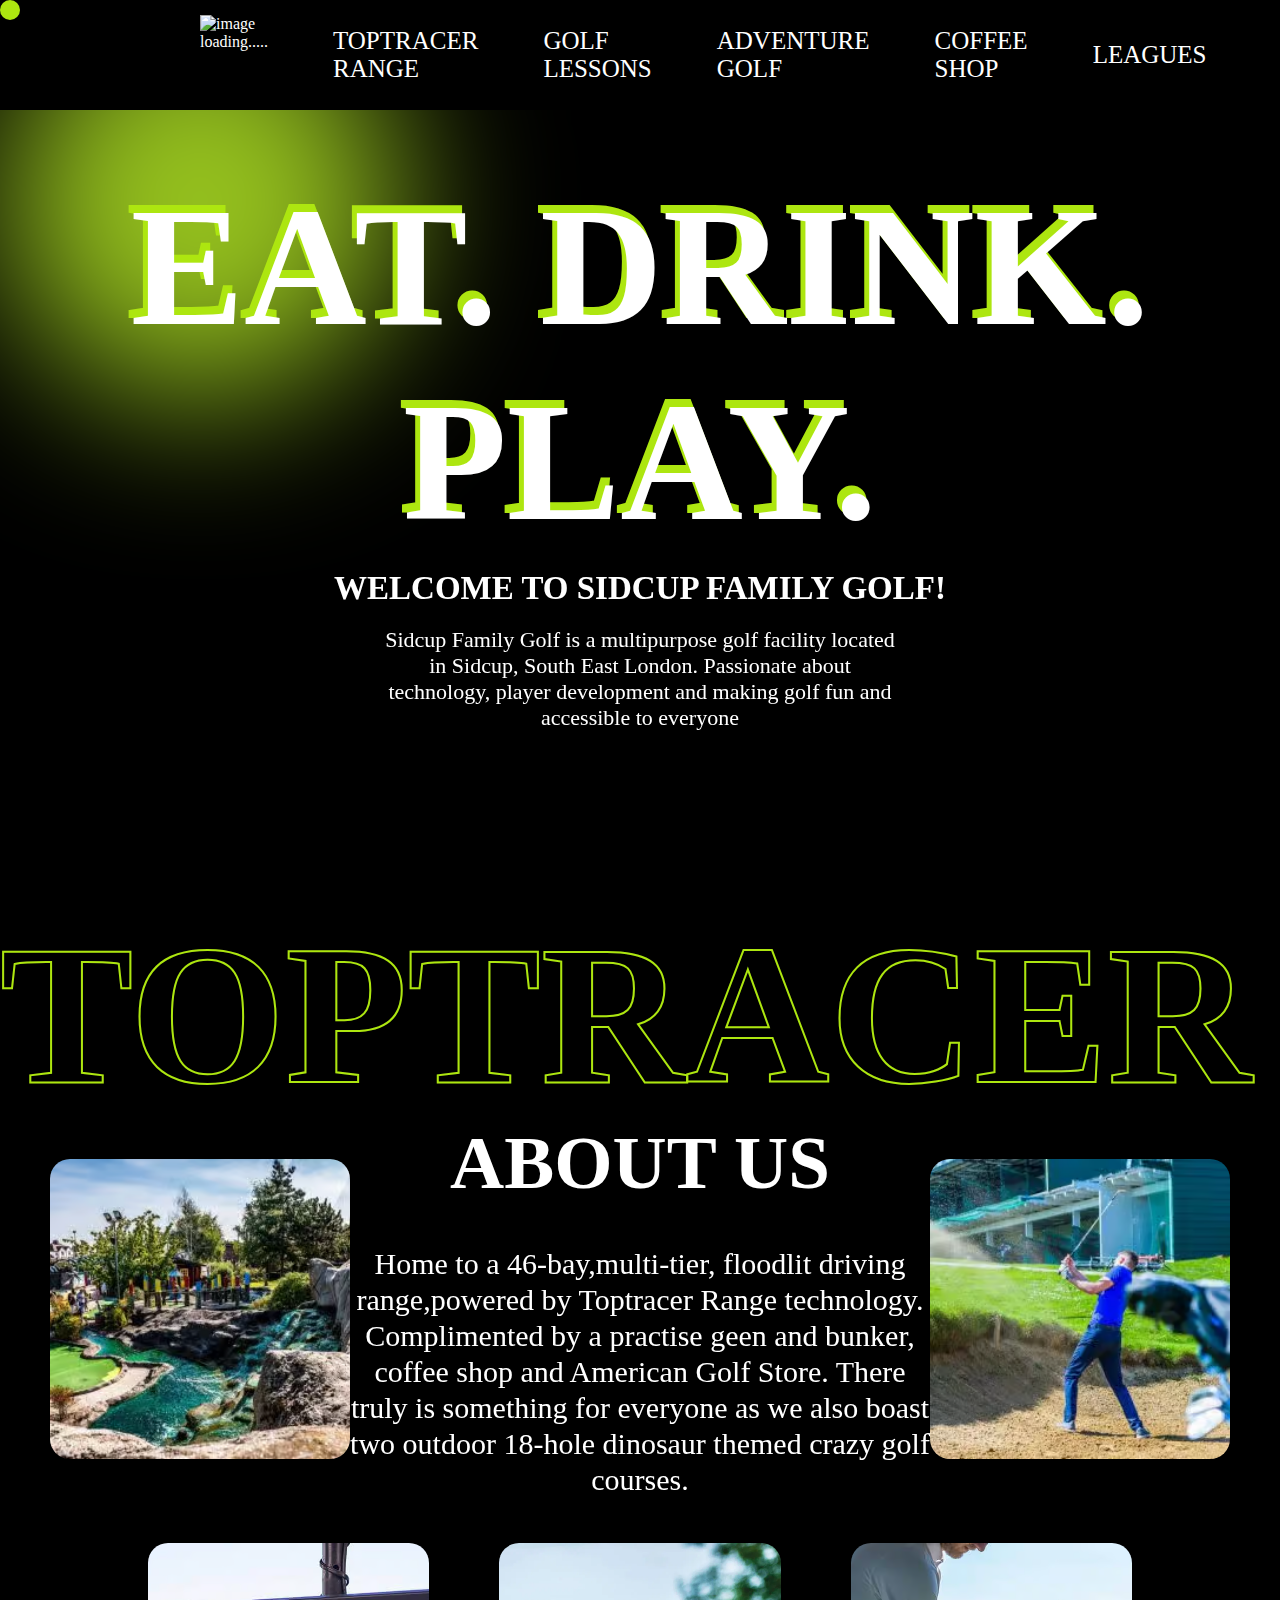
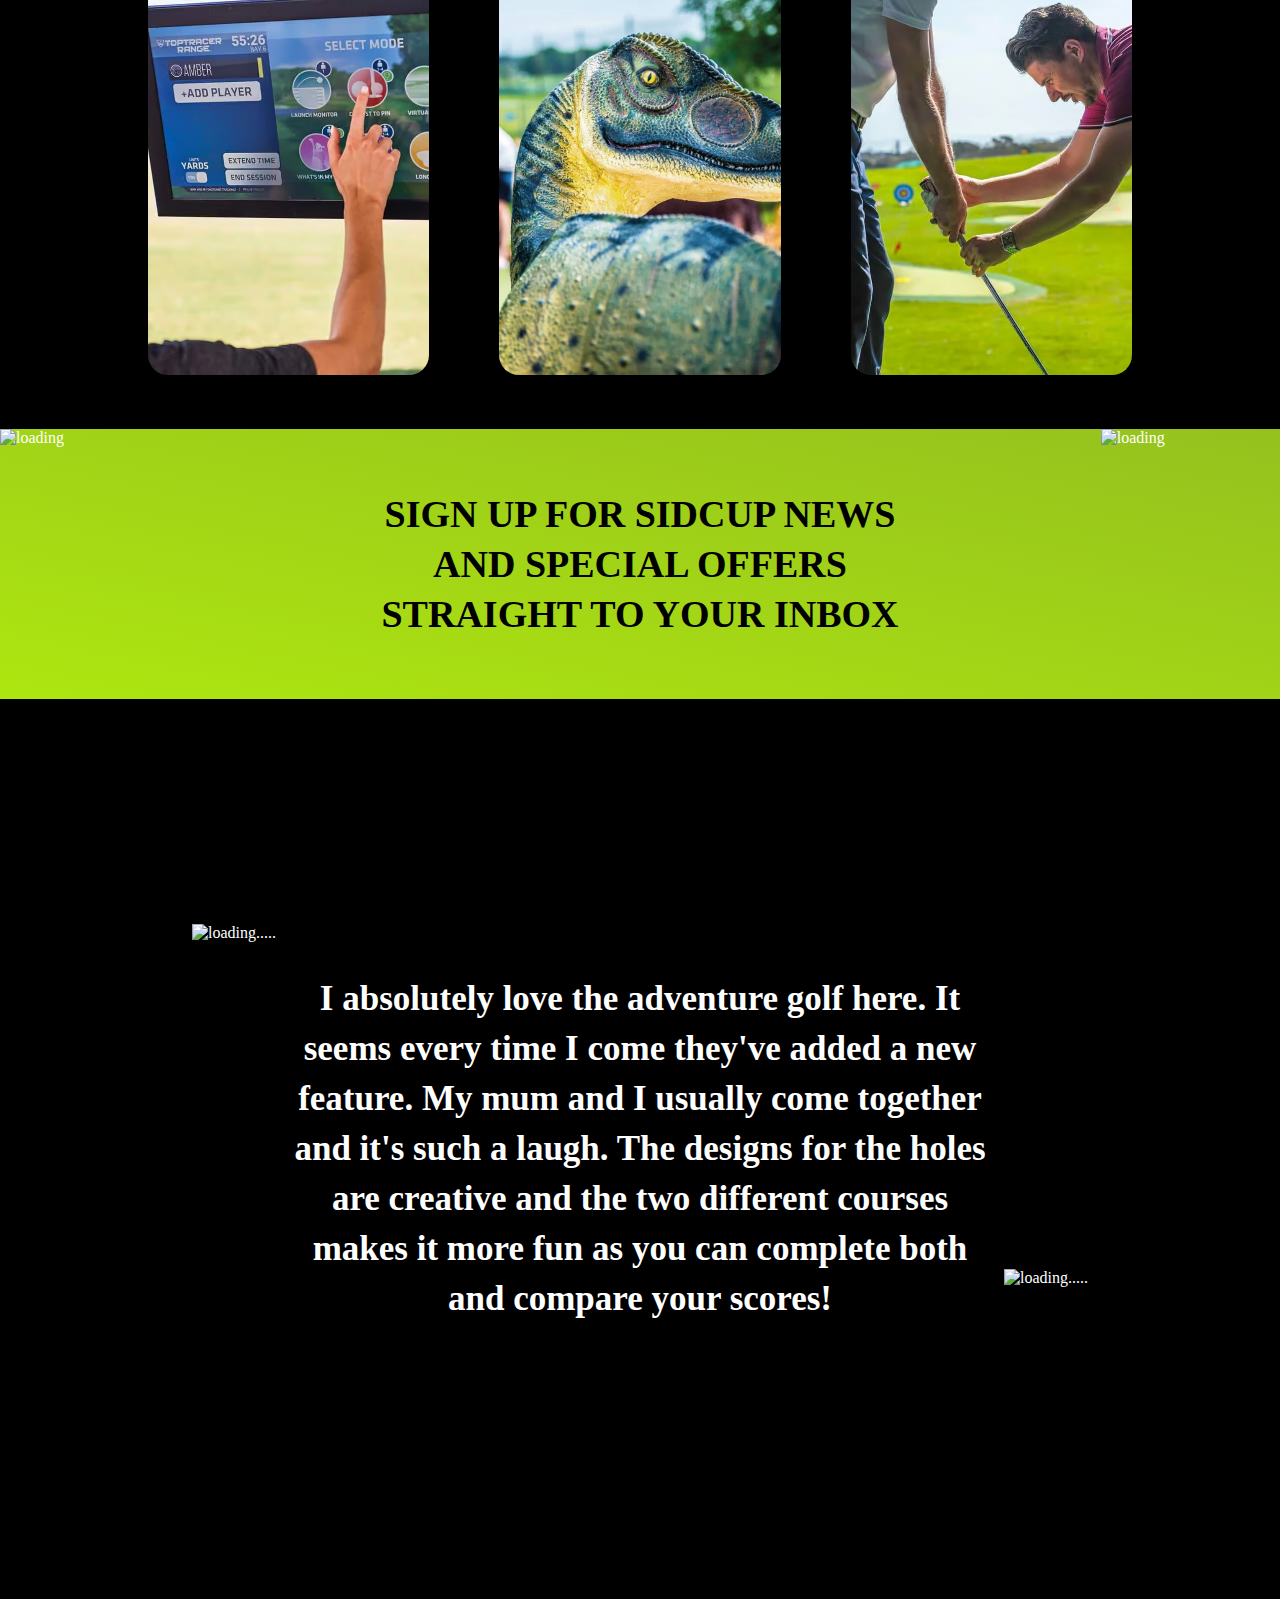
==== Practise9/index.html @ 57346f52 "Your commit message here" ====
<!DOCTYPE html>
<html lang="en">
  <head>
    <meta charset="UTF-8" />
    <meta name="viewport" content="width=device-width, initial-scale=1.0" />
    <title>Document</title>
    <link rel="stylesheet" href="style.css" />
  </head>
  <body>
    <div id="nav">
      <img
        src="https://eiwgew27fhz.exactdn.com/wp-content/uploads/2023/02/logo-white.svg"
        alt="image loading....."
      />
      <h4>Toptracer Range</h4>
      <h4>Golf Lessons</h4>
      <h4>Adventure Golf</h4>
      <h4>Coffee Shop</h4>
      <h4>Leagues</h4>
    </div>
    <div id="cursor"></div>
    <div id="cursor-blur"></div>
    <video controls autoplay loop muted>
      <source src="hero.mp4" type="video/mp4" />
    </video>
    <div id="main">
      <div id="page1">
        <h1>EAt. Drink. Play.</h1>
        <h2>Welcome to Sidcup Family Golf!</h2>
        <p>
          Sidcup Family Golf is a multipurpose golf facility located in Sidcup,
          South East London. Passionate about technology, player development and
          making golf fun and accessible to everyone
        </p>
      </div>
      <div id="page2">
        <div id="scroller">
          <div id="scroller-in">
            <h4>Toptracer Range</h4>
            <h4>Golf Lessons</h4>
            <h4>Adventure Golf</h4>
            <h4>Coffee Shop</h4>
            <h4>Leagues</h4>
          </div>
          <div id="scroller-in"></div>
            <h4>Toptracer Range</h4>
            <h4>Golf Lessons</h4>
            <h4>Adventure Golf</h4>
            <h4>Coffee Shop</h4>
            <h4>Leagues</h4>
          </div>
          <div id="about-us">
            <img src="page2-left.avif" alt="loading">
            <div id="about-us-in">
                  <h3>About Us</h3>
                  <p>Home to a 46-bay,multi-tier, floodlit driving range,powered by Toptracer Range technology. Complimented by a practise geen and bunker, coffee shop and American Golf Store. There truly is something for everyone as we also boast two outdoor 18-hole dinosaur themed crazy golf courses.</p>
            </div>
            <img src="page2-right.avif" alt="loading....">
          </div>
          <div id="cards-container">
           <div class="card" id="card-1">
            <div class="overlay">
              <h4>Toptracer Range</h4>
              <p>Lorem ipsum dolor sit amet consectetur adipisicing elit. Libero eligendi facere laboriosam explicabo magnam atque optio nisi laborum delectus quo!</p>
            </div>
           </div>
           <div class="card" id="card-2">
            <div class="overlay">
              <h4>Adventure Golf</h4>
              <p>Lorem ipsum dolor sit amet consectetur adipisicing elit. Libero eligendi facere laboriosam explicabo magnam atque optio nisi laborum delectus quo!</p>
            </div>
           </div>
           <div class="card" id="card-3">
            <div class="overlay">
              <h4>Golf Lessons</h4>
              <p>Lorem ipsum dolor sit amet consectetur adipisicing elit. Libero eligendi facere laboriosam explicabo magnam atque optio nisi laborum delectus quo!</p>
            </div>
           </div>
          </div>
          <div id="green-div">
            <img src="https://eiwgew27fhz.exactdn.com/wp-content/themes/puttosaurus/img/dots-side.svg" alt="loading">
            <h4>Sign up for Sidcup News and special offers straight to your inbox</h4>
            <img src="https://eiwgew27fhz.exactdn.com/wp-content/themes/puttosaurus/img/dots-side.svg" alt="loading">
          </div>
      </div>
      <div id="page3">
        <p>I absolutely love the adventure golf here. It seems every time I come they've added a new feature. My mum and I usually come together and it's such a laugh. The designs for the holes are creative and the two different courses makes it more fun as you can complete both and compare your scores!</p>
        <img id="colon1" src="https://eiwgew27fhz.exactdn.com/wp-content/themes/puttosaurus/img/quote-left.svg" alt="loading.....">
        <img id="colon2" src="https://eiwgew27fhz.exactdn.com/wp-content/themes/puttosaurus/img/quote-right.svg" alt="loading.....">
      </div>
      </div>
    </div>
    <script
      src="https://cdnjs.cloudflare.com/ajax/libs/gsap/3.12.5/gsap.min.js"
      integrity="sha512-7eHRwcbYkK4d9g/6tD/mhkf++eoTHwpNM9woBxtPUBWm67zeAfFC+HrdoE2GanKeocly/VxeLvIqwvCdk7qScg=="
      crossorigin="anonymous"
      referrerpolicy="no-referrer"
    ></script>
    <script
      src="https://cdnjs.cloudflare.com/ajax/libs/gsap/3.12.5/ScrollTrigger.min.js"
      integrity="sha512-onMTRKJBKz8M1TnqqDuGBlowlH0ohFzMXYRNebz+yOcc5TQr/zAKsthzhuv0hiyUKEiQEQXEynnXCvNTOk50dg=="
      crossorigin="anonymous"
      referrerpolicy="no-referrer"
    ></script>
    <script src="script.js"></script>
  </body>
</html>
---- Practise9/style.css ----
* {
  padding: 0;
  margin: 0;
  box-sizing: border-box;
  font-family: "montserrat";
  color: #fff;
}

html,
body {
  height: 100%;
  width: 100%;
}
#cursor {
  height: 20px;
  width: 20px;
  background-color: #ade610;
  border-radius: 50%;
  position: fixed;
  /* pointer-events: none; */
  z-index: 99;
}
#cursor-blur {
  height: 400px;
  width: 400px;
  background-color: #95c11e;
  border-radius: 50%;
  position: fixed;
  filter: blur(80px);
  z-index: 9;
}
#nav {
  height: 145px;
  width: 100%;
  /* background-color: black; */
  display: flex;
  align-items: center;
  padding: 0 200px;
  gap: 65px;
  position: fixed;
  justify-content: flex-start;
  z-index: 99;
}
#nav img {
  height: 80px;
}
#nav h4 {
  text-transform: uppercase;
  font-weight: 500;
  font-size: 25px;
}
video {
  width: 100%;
  height: 100%;
  object-fit: cover;
  position: fixed;
  z-index: -1;
}
#main {
  position: relative;
  background-color: rgba(0, 0, 0, 0.36);
}
#page1 {
  height: 100vh;
  width: 100%;
  position: relative;
  display: flex;
  align-items: center;
  justify-content: center;
  flex-direction: column;
  text-align: center;
  z-index: 10;
}
#page1 h1 {
  font-size: 170px;
  text-transform: uppercase;
  font-weight: 900;
  position: relative;
}
#page1 h1::before {
  content: "EAT. DRINK. PLAY.";
  position: absolute;
  color: #ade610;
  top: -7px;
  left: -8px;
  -webkit-text-stroke: 2px #ade610;
  z-index: -1;
}
#page1 h2 {
  font-size: 33px;
  font-weight: 700;
  margin-top: 10px;
  margin-bottom: 20px;
  text-transform: uppercase;
}
#page1 p {
  font-size: 22px;
  font-weight: 500;
  width: 40%;
}
#page2 {
  min-height: 100vh;
  width: 100%;
  z-index: 10;
}


#scroller
{
  /* background-color: red; */
  white-space: nowrap;
  overflow-x: auto;
  overflow-y: hidden;
  position: relative;
  z-index: 10;
}
#scroller::-webkit-scrollbar
{
  display: none;
}
#scroller-in{
  display: inline-block;
  white-space: nowrap;
  animation-name: scroll;
  animation-duration: 30s;
  animation-timing-function:linear ;
  animation-iteration-count: infinite;
}

#scroller h4{
  text-transform: uppercase;
  display: inline-block;
  font-size: 200px;
  font-weight: 900;
  font-family: roboto;
  margin-right: 10px;
  transition: all linear 0.5s;
  color: transparent;
  -webkit-text-stroke: 2px #ade610;
}
#scroller h4:hover{
  color: #95c11e;
}
@keyframes scroll {
  from{
    transform: translateX(0);
  }
  to{
    transform: translateX(-100%);
  }
  
}
#about-us{
  height: 40vh;
  width: 100%;
  /* background-color: red; */
  display: flex;
  padding :0 50px;
  align-items: center;
  position: relative;
  z-index: 10;
  justify-content: space-around;
}
#about-us img{
  height: 300px;
  width: 300px;
  border-radius: 20px;
  object-fit: cover;
}
#about-us-in{
  width: 50%;
  text-align: center;
}
#about-us-in h3{
  text-transform: uppercase;
  font-size: 75px;
  font-weight: 700;
  margin-bottom: 40px;

}
#about-us-in p{
  font-size: 30px;
  line-height: 36px;
}

#cards-container{
  /* background-color: red; */
  height: 60vh;
  display: flex;
  align-items: center;
  justify-content: center;
  gap: 70px;
  position: relative;
  z-index: 10;

}
.card{
   height: 80%;
   width: 22%;
   /* background-color: blue; */
   border-radius: 20px;
   background-size:cover;
   background-position: center; 
   overflow: hidden;
   transition: all ease 0.6s;
}
#card-1
{
  background-image:url(card1.avif);
}
#card-2
{
  background-image: url(card2.webp);
}
#card-3
{
  background-image: url(card3.avif);
}

.overlay
{
  height: 100%;
  width: 100%;
  background-color: #ade610;
  padding: 30px;
  padding-top: 160px;
  display: flex;
  flex-direction: column-reverse;
  opacity: 0;
  transition: all ease 0.6s;
}
.overlay h4{
   color:black;
   font-size: 40px;
   text-transform: uppercase;
   white-space: nowrap;
   margin-top: 50px;
   font-weight: 700;
}
.overlay p{
  color: #000;
  font-size: 48px;
}
.card:hover .overlay{
  opacity: 1;
}
.card:hover{
  transform: rotate3d(-1,1,0,20deg);
}

#green-div{
  height: 30vh;
  display: flex;
  align-items: center;
  justify-content: space-between;
  background: linear-gradient(to left bottom,#95c11e,#ade610);
  z-index: 10;
}

#green-div h4{
  text-transform: uppercase;
  width: 45%;
  font-size: 38px;
  line-height: 50px;
  text-align: center;
  font-weight: 800;
  color: #000;

}

#green-div img{
  height: 100%;
  object-fit: cover;
  width: 14%;
}

#page3
{
  height: 100vh;
  width: 100%;
  background-color: #000;
  display: flex;
  align-items: center;
  position: relative;
  justify-content: center;
}

#page3>p{
  font-size:35px;
  font-weight: 700;
  width: 55%;
  text-align: center;
  line-height: 50px;
}

#page3 img{
  position: absolute;
  height: 60px;
}

#page3 #colon1{
  left: 15%;
  top: 25%;
}
#page3 #colon2{
  bottom: 30%;
  right: 15%;
}
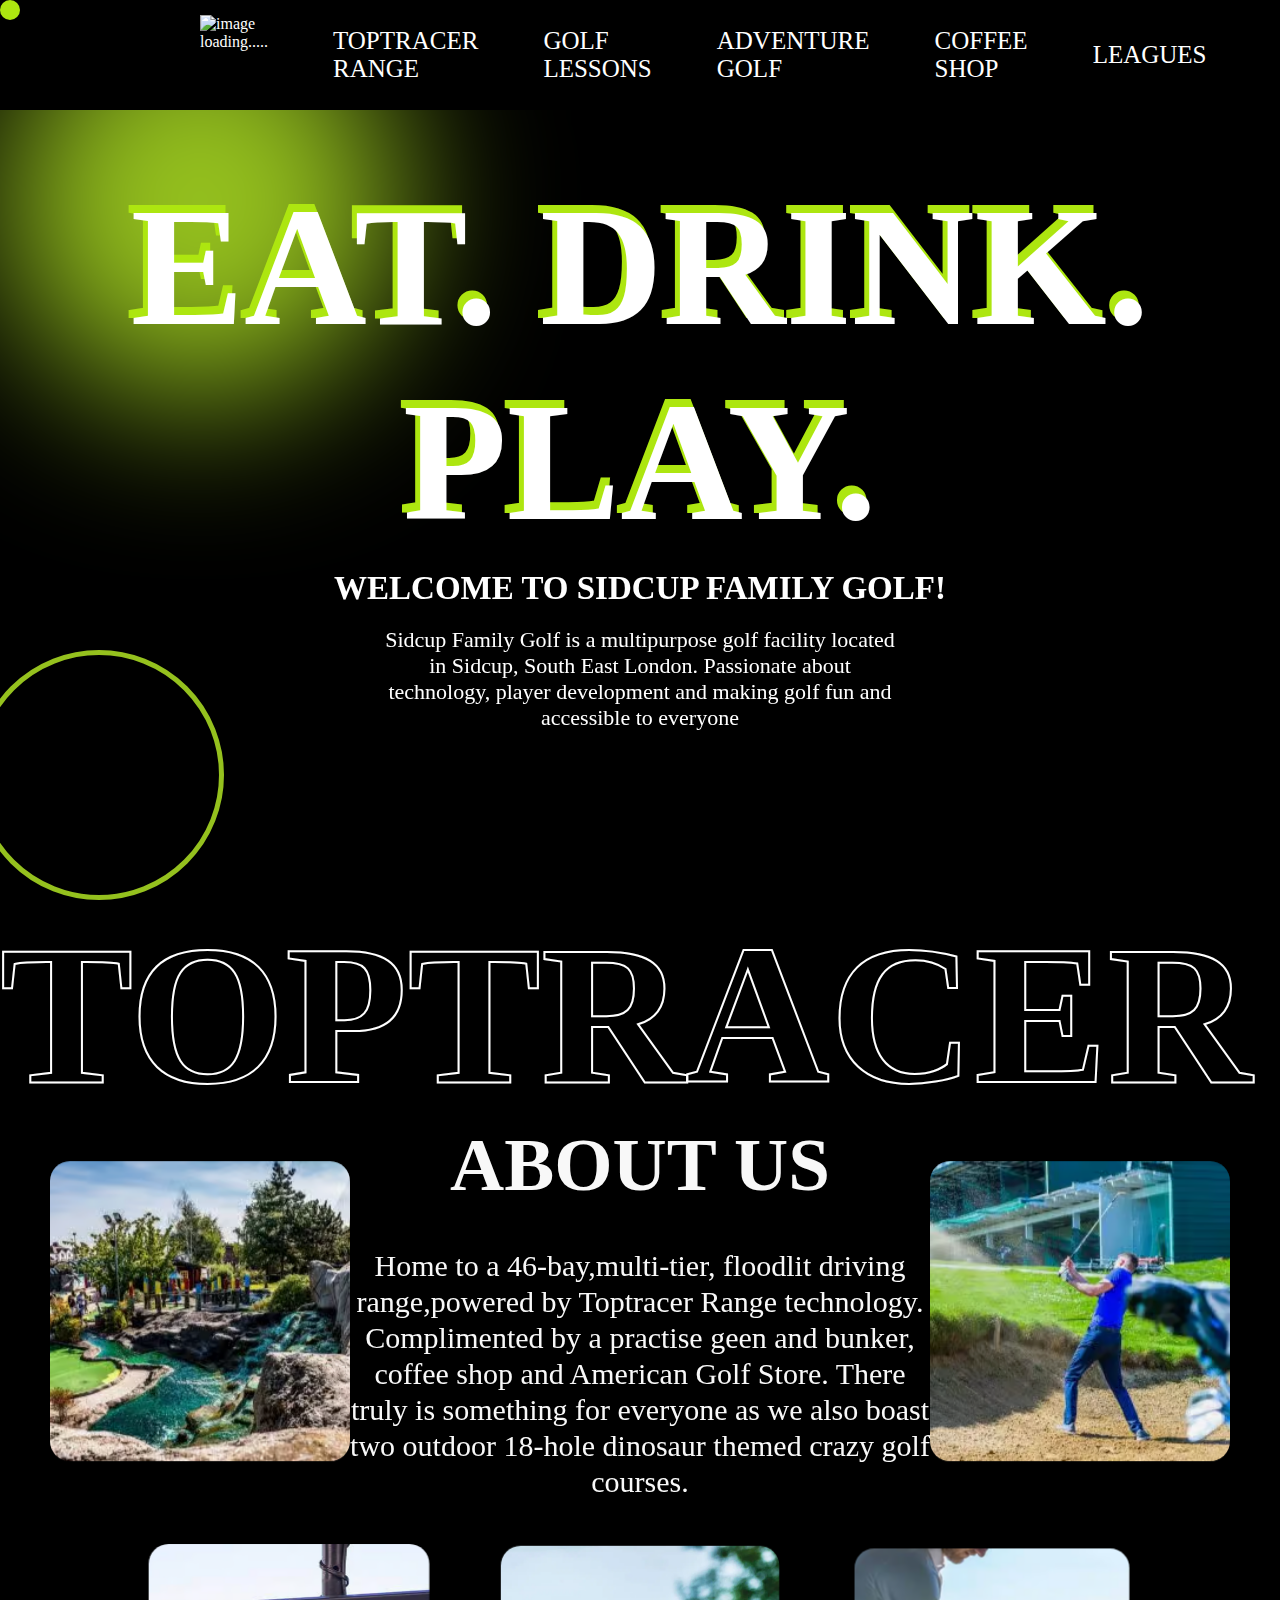
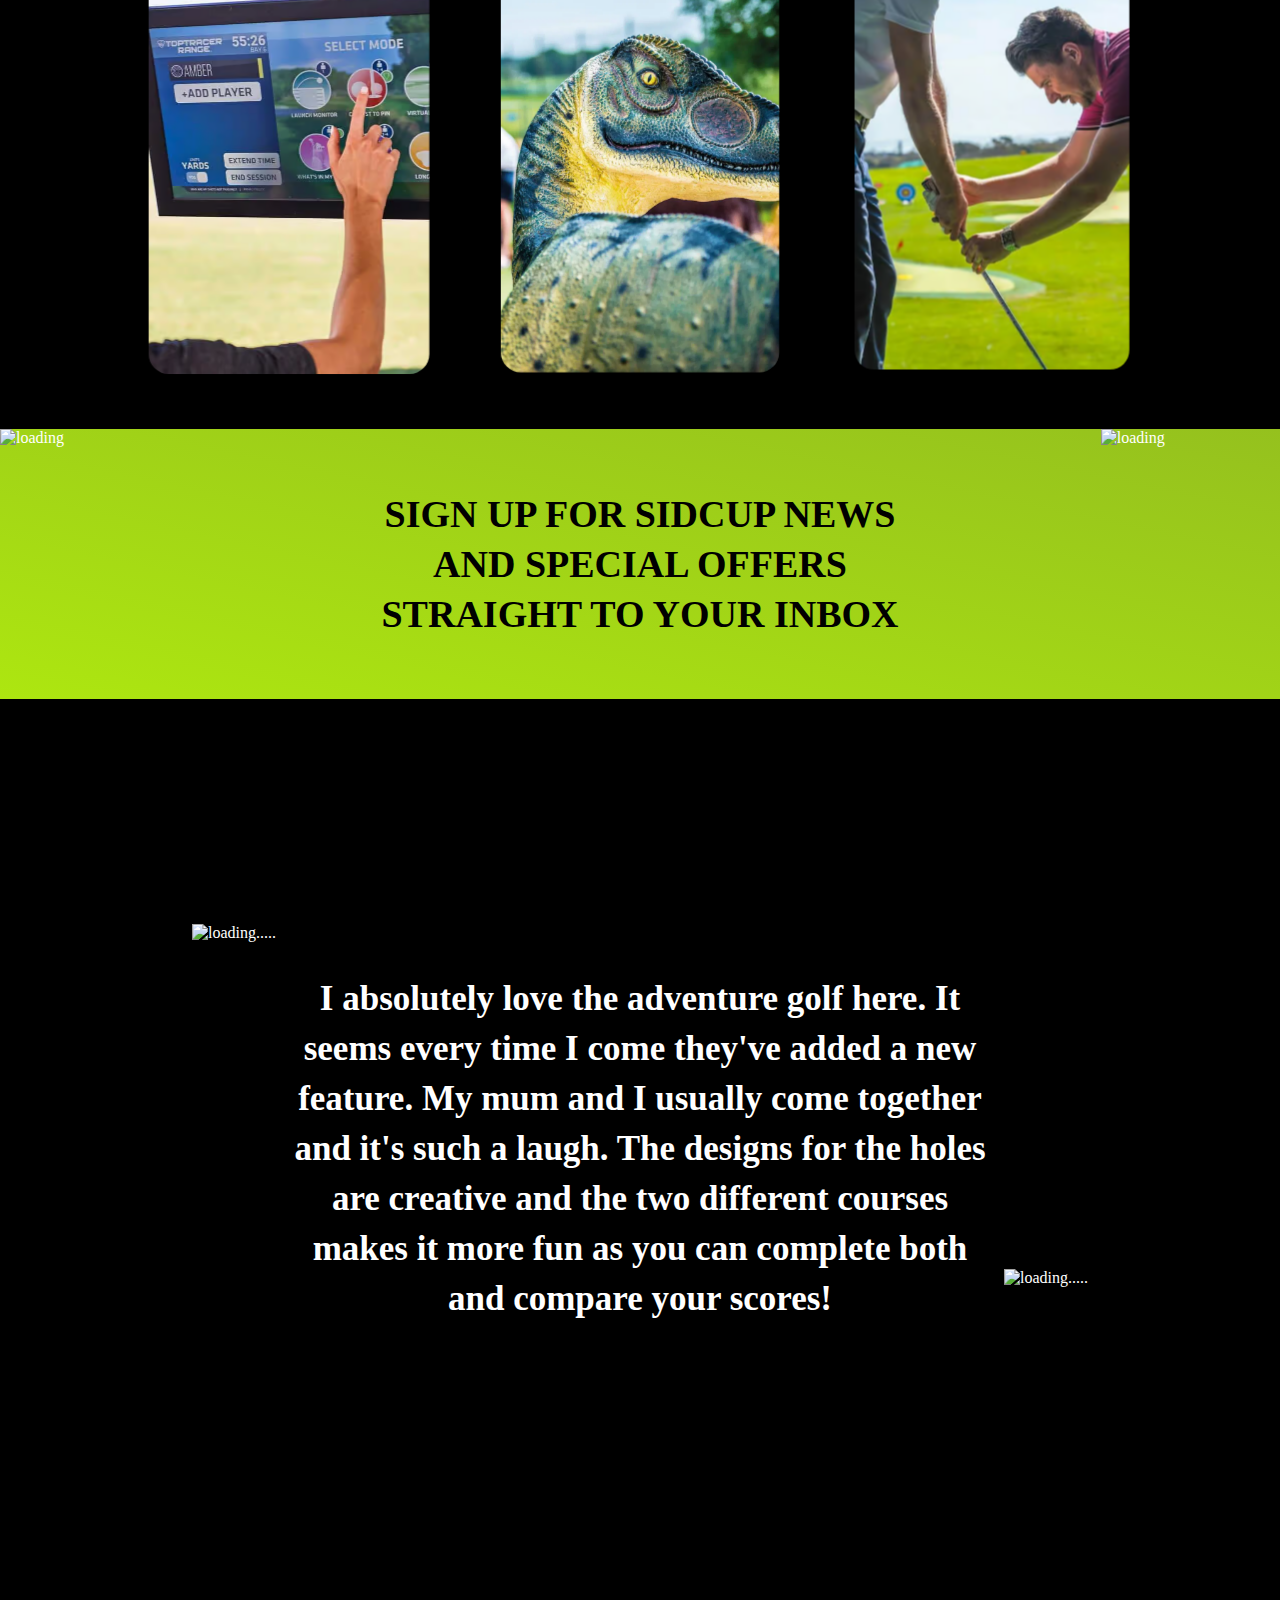
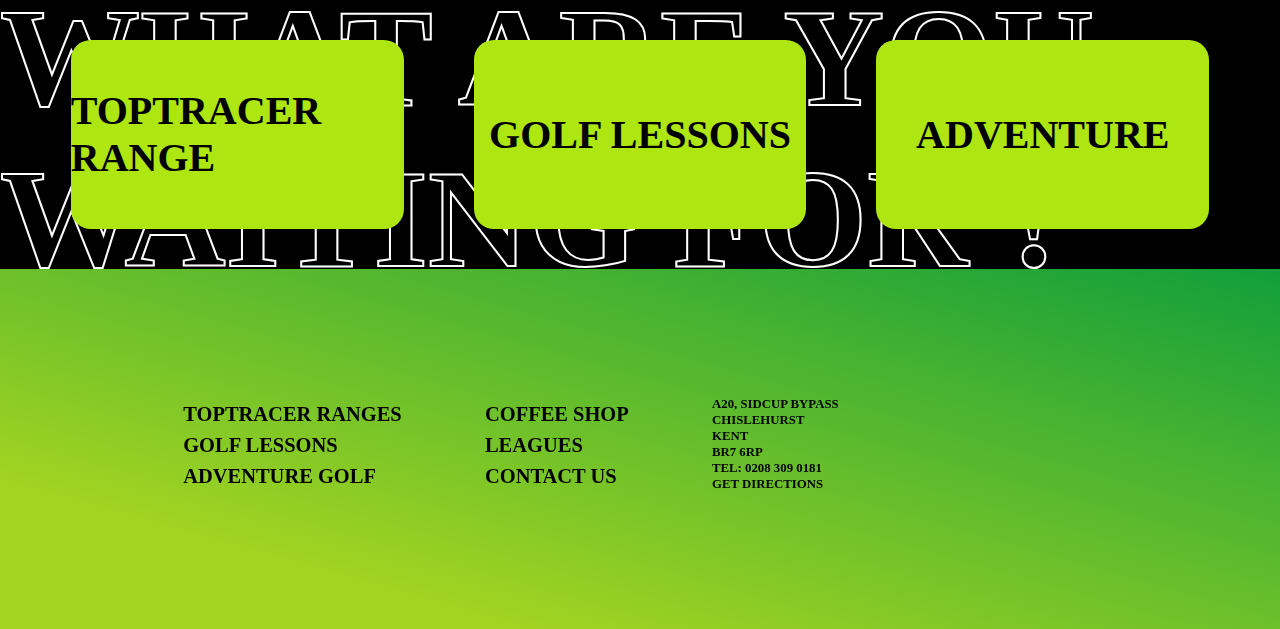
==== commit 876ddb23: "completed project" ====
--- a/Practise9/index.html
+++ b/Practise9/index.html
@@ -4,7 +4,10 @@
     <meta charset="UTF-8" />
     <meta name="viewport" content="width=device-width, initial-scale=1.0" />
     <title>Document</title>
-    <link rel="stylesheet" href="style.css" />
+    <link
+    href="https://cdn.jsdelivr.net/npm/remixicon@4.3.0/fonts/remixicon.css"
+    rel="stylesheet"/>
+    <link rel="stylesheet" href="style.css"/>
   </head>
   <body>
     <div id="nav">
@@ -32,6 +35,9 @@
           South East London. Passionate about technology, player development and
           making golf fun and accessible to everyone
         </p>
+        <div id="arrow">
+          <i class="ri-arrow-down-line"></i>
+        </div>
       </div>
       <div id="page2">
         <div id="scroller">
@@ -82,12 +88,59 @@
             <h4>Sign up for Sidcup News and special offers straight to your inbox</h4>
             <img src="https://eiwgew27fhz.exactdn.com/wp-content/themes/puttosaurus/img/dots-side.svg" alt="loading">
           </div>
+        </div>
       </div>
       <div id="page3">
         <p>I absolutely love the adventure golf here. It seems every time I come they've added a new feature. My mum and I usually come together and it's such a laugh. The designs for the holes are creative and the two different courses makes it more fun as you can complete both and compare your scores!</p>
         <img id="colon1" src="https://eiwgew27fhz.exactdn.com/wp-content/themes/puttosaurus/img/quote-left.svg" alt="loading.....">
         <img id="colon2" src="https://eiwgew27fhz.exactdn.com/wp-content/themes/puttosaurus/img/quote-right.svg" alt="loading.....">
       </div>
+      <div id="page4">
+        <h1>What are you waiting for ?</h1>
+        <div class="elem">
+          <h2>TopTracer Range</h2>
+          <img src="https://eiwgew27fhz.exactdn.com/wp-content/uploads/2023/02/page-toptracer.jpg?strip=all&lossy=1&sharp=1&ssl=1" alt="loading.....">
+        </div>
+        <div class="elem">
+          <h2>Golf Lessons</h2>
+          <img src="https://eiwgew27fhz.exactdn.com/wp-content/uploads/2023/02/page-lessons.jpg?strip=all&lossy=1&sharp=1&ssl=1" alt="loading.....">
+        </div>
+        <div class="elem">
+          <h2>Adventure</h2>
+          <img src="https://eiwgew27fhz.exactdn.com/wp-content/uploads/2023/02/page-ag.jpg?strip=all&lossy=1&sharp=1&ssl=1" alt="loading.....">
+        </div>
+      </div>
+      <div id="footer">
+        <img
+          src="https://eiwgew27fhz.exactdn.com/wp-content/themes/puttosaurus/img/dots-footer.svg"
+          alt=""
+        />
+        <div id="f1">
+          <img
+            src="https://eiwgew27fhz.exactdn.com/wp-content/uploads/2023/02/logo-white.svg"
+            alt=""
+          />
+        </div>
+        <div id="f2">
+          <h3>TOPTRACER Ranges</h3>
+          <h3>Golf Lessons</h3>
+          <h3>Adventure Golf</h3>
+        </div>
+        <div id="f3">
+          <h3>coffee shop</h3>
+          <h3>LEAGUES</h3>
+          <h3>Contact us</h3>
+        </div>
+        <div id="f4">
+          <h4>
+            A20, SIDCUP BYPASS <br />
+            CHISLEHURST <br />
+            KENT <br />
+            BR7 6RP <br />
+            TEL: 0208 309 0181 <br />
+            GET DIRECTIONS <br />
+          </h4>
+        </div>
       </div>
     </div>
     <script
--- a/Practise9/style.css
+++ b/Practise9/style.css
@@ -98,6 +98,29 @@
   font-weight: 500;
   width: 40%;
 }
+#page1 #arrow
+{
+  height: 250px;
+  width: 250px;
+  border: 5px solid #95c11e;
+  background-color: transparent;
+  position:absolute;
+  display: flex;
+  left: -2%;
+  bottom: 0%;
+  align-items: center;
+  justify-content: center;
+  border-radius: 50%;
+  transition:all ease 0.5s ;
+}
+#page1 #arrow i{
+  font-size: 50px;
+  font-weight:400;
+}
+#page1 #arrow:hover{
+  scale: 0.4;
+  background-color: #95c11e;
+}
 #page2 {
   min-height: 100vh;
   width: 100%;
@@ -136,7 +159,7 @@
   margin-right: 10px;
   transition: all linear 0.5s;
   color: transparent;
-  -webkit-text-stroke: 2px #ade610;
+  -webkit-text-stroke: 2px #fff;
 }
 #scroller h4:hover{
   color: #95c11e;
@@ -305,4 +328,120 @@
 #page3 #colon2{
   bottom: 30%;
   right: 15%;
+}
+#page4
+{
+  height: 30vh;
+  width: 100%;
+  background-color:#000;
+  display: flex;
+  align-items: center;
+  justify-content: center;
+  position: relative;
+  gap: 70px;
+}
+
+.elem{
+  height: 70%;
+  width: 26%;
+  overflow: hidden;
+  border-radius: 20px;
+  position: relative;
+}
+.elem h2{
+  text-transform: uppercase;
+  height: 100%;
+  width: 100%;
+  background-color: #ade610;
+  display: flex;
+  color: #000;
+  font-weight: 800;
+  transition: all ease 0.5s;
+  align-items:center;
+  justify-content: center;
+  font-size: 40px;
+  position: absolute;
+  z-index: 10;
+}
+.elem img{
+  height: 100%;
+  width: 100%;
+  object-fit: cover;
+  scale: 1.1;
+  
+}
+.elem:hover h2{
+  color: #fff;
+  background:transparent;
+}
+.elem:hover img{
+  scale: 1;
+} 
+
+#page4 h1{
+  font-size: 140px;
+  position: absolute;
+  top: -8%;
+  font-weight: 900;
+  font-family: 'Times New Roman', Times, serif;
+  text-transform: uppercase;
+  color: #000;
+  -webkit-text-stroke:2px #fff;
+}
+
+#footer {
+  height: 40vh;
+  width: 100%;
+  background: linear-gradient(to left bottom, #119f3a 0%, #a3d421 80%);
+  position: relative;
+  display: flex;
+  align-items: center;
+  justify-content: flex-start;
+  gap: 6.5vw;
+  padding: 0 100px;
+}
+#footer > img {
+  position: absolute;
+  left: 0;
+  height: 100%;
+  z-index: 0;
+}
+#f1 img {
+  height: 100px;
+}
+#f1,
+#f2,
+#f3,
+#f4 {
+  width: fit-content;
+  position: relative;
+  z-index: 99;
+  /* background-color: red; */
+}
+#f2 h3 {
+  font-size: 1.6vw;
+  white-space: nowrap;
+  text-transform: uppercase;
+  color: #000;
+  font-weight: 900;
+  margin-bottom: 8px;
+}
+
+#f3 h3 {
+  font-size: 1.6vw;
+  white-space: nowrap;
+  text-transform: uppercase;
+  color: #000;
+  font-weight: 800;
+  margin-bottom: 8px;
+}
+#f4 h4 {
+  font-size: 1vw;
+  white-space: nowrap;
+  text-transform: uppercase;
+  color: #000;
+  font-weight: 600;
+  line-height: 20px;
+  margin-bottom: 8px;
+  line-height: 1.25;
 }